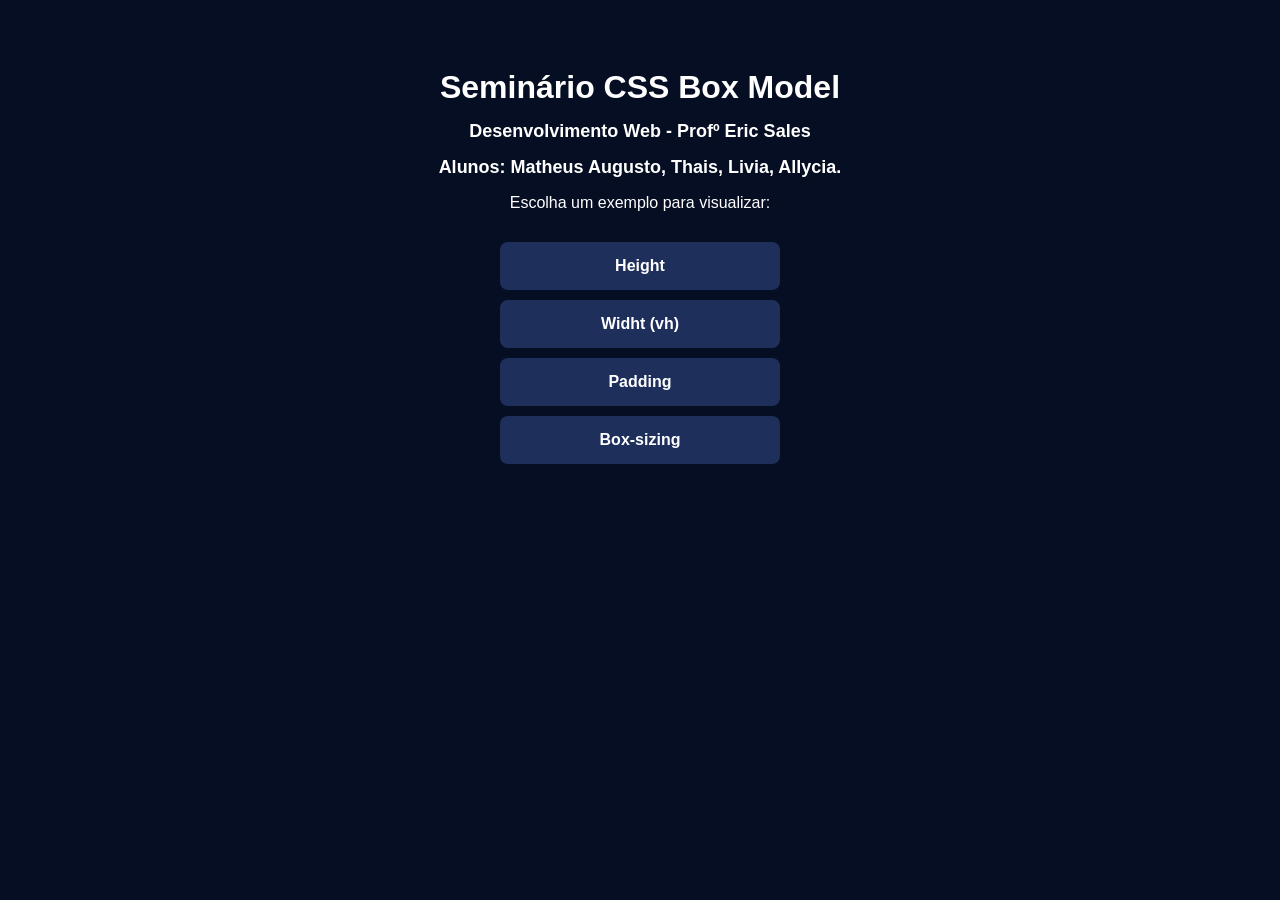
==== Index.html @ f7f4d013 "Add files via upload" ====
<!DOCTYPE html>
<html lang="pt-BR">
<head>
  <meta charset="UTF-8">
  <title>Seminário - Box Model</title>

  <style>
    body {
      font-family: Arial, sans-serif;
      background-color:#060e24;;
      color: white;
      text-align: center;
      padding: 40px;
    }

    h1 {
      margin-bottom: 10px;
    }

    h2 {
        font-size: 18px;
    }
    p {
      margin-bottom: 30px;
    }

    a {
      display: block;
      margin: 10px auto;
      padding: 15px;
      width: 250px;
      background-color: #1f2f5c;
      color: white;
      text-decoration: none;
      border-radius: 8px;
      font-weight: bold;
    }

    a:hover {
      background-color: #1f2f5c;;
    }
  </style>

</head>
<body>

<h1>Seminário CSS Box Model</h1>
<h2>Desenvolvimento Web - Profº Eric Sales</h2>
<h2>Alunos: Matheus Augusto, Thais, Livia, Allycia.</h2>

<p>Escolha um exemplo para visualizar:</p>

<a href="Height.html">Height</a>
<a href="Widht.html">Widht (vh)</a>
<a href="Padding.html">Padding</a>
<a href="Box-sizing.html">Box-sizing</a>

</body>
</html>
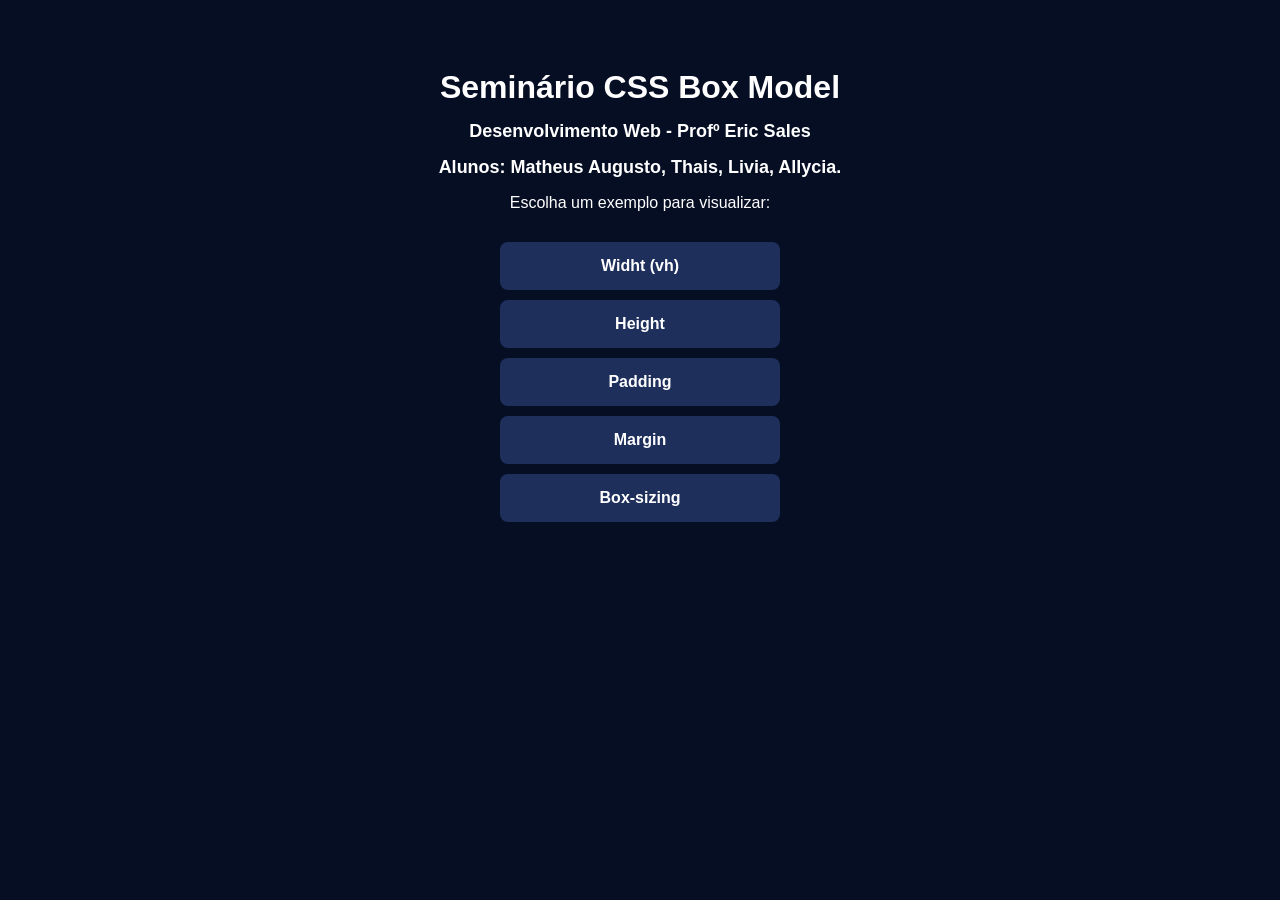
==== commit c6574179: "Update Index.html" ====
--- a/Index.html
+++ b/Index.html
@@ -50,10 +50,11 @@
 
 <p>Escolha um exemplo para visualizar:</p>
 
+<a href="Widht.html">Widht (vh)</a>
 <a href="Height.html">Height</a>
-<a href="Widht.html">Widht (vh)</a>
 <a href="Padding.html">Padding</a>
+<a href="Margin.html">Margin</a>
 <a href="Box-sizing.html">Box-sizing</a>
 
 </body>
-</html>+</html>
